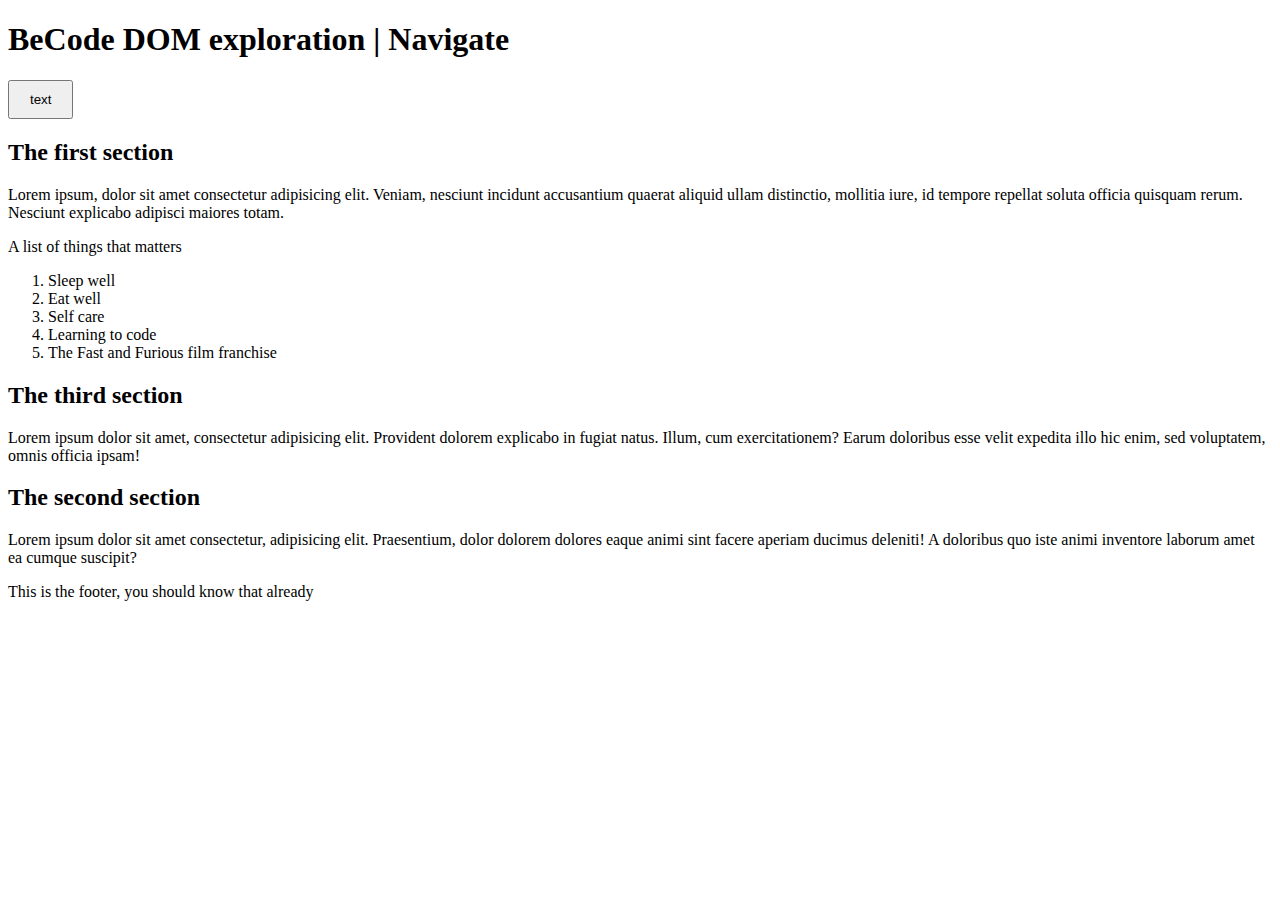
==== Navigate/index.html @ 9882ee84 "switch_element" ====
<!DOCTYPE html>
  <html lang="en">
  <head>
    <meta charset="UTF-8">
    <meta http-equiv="X-UA-Compatible" content="IE=edge">
    <meta name="viewport" content="width=device-width, initial-scale=1.0">
    <title>Exploring the DOM</title>
  
    <script src="script.js" defer></script>
  </head>
  <body>
    <header>
      <h1>BeCode DOM exploration | <strong>Navigate</strong></h1>

      <button id="btn_text" style="padding: 10px 20px;"> text</button>

    </header>
  
    <main>
      <section>
        <h2>The first section</h2>
  
        <p>
          Lorem ipsum, dolor sit amet consectetur adipisicing elit. Veniam, nesciunt incidunt accusantium quaerat aliquid ullam distinctio, mollitia iure, id tempore repellat soluta officia quisquam rerum. Nesciunt explicabo adipisci maiores totam.
        </p>
  
        <p>
          A list of things that matters
          <ol>
            <li>Sleep well</li>
            <li>Eat well</li>
            <li>Self care</li>
            <li>Learning to code</li>
            <li>The Fast and Furious film franchise</li>
          </ol>
        </p>
      </section>
  
      <section>
        <h2>The third section</h2>
  
        <p>Lorem ipsum dolor sit amet, consectetur adipisicing elit. Provident dolorem explicabo in fugiat natus. Illum, cum exercitationem? Earum doloribus esse velit expedita illo hic enim, sed voluptatem, omnis officia ipsam!</p>
      </section>
  
      <section>
        <div>
          <h2>The second section</h2>
  
          <p>Lorem ipsum dolor sit amet consectetur, adipisicing elit. Praesentium, dolor dolorem dolores eaque animi sint facere aperiam ducimus deleniti! A doloribus quo iste animi inventore laborum amet ea cumque suscipit?</p>
        </div>
      </section>
    </main>

  
    <footer>
      This is the footer, you should know that already
    </footer>
  
    
  </body>
  </html>
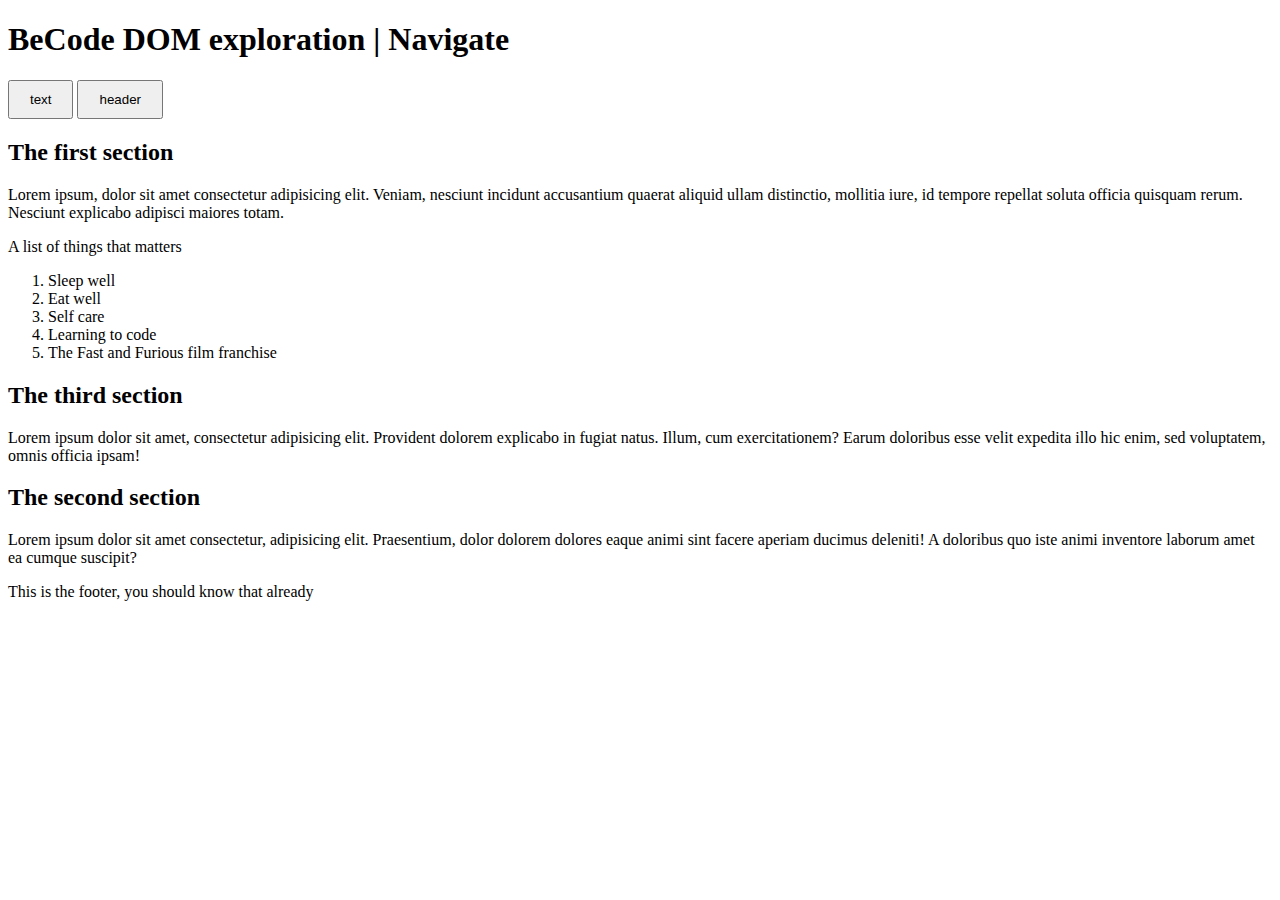
==== commit 4b38597c: "by click btn _chang text and delete section" ====
--- a/Navigate/index.html
+++ b/Navigate/index.html
@@ -15,6 +15,7 @@
       <h1>BeCode DOM exploration | <strong>Navigate</strong></h1>
 
       <button id="btn_text" style="padding: 10px 20px;"> text</button>
+      <button id="btn_header" style="padding: 10px 20px;"> header</button>
 
     </header>
   
@@ -39,14 +40,14 @@
       </section>
   
       <section>
-        <h2>The third section</h2>
+        <h2 id="third">The third section</h2>
   
         <p>Lorem ipsum dolor sit amet, consectetur adipisicing elit. Provident dolorem explicabo in fugiat natus. Illum, cum exercitationem? Earum doloribus esse velit expedita illo hic enim, sed voluptatem, omnis officia ipsam!</p>
       </section>
   
       <section>
         <div>
-          <h2>The second section</h2>
+          <h2 id="secound">The second section</h2>
   
           <p>Lorem ipsum dolor sit amet consectetur, adipisicing elit. Praesentium, dolor dolorem dolores eaque animi sint facere aperiam ducimus deleniti! A doloribus quo iste animi inventore laborum amet ea cumque suscipit?</p>
         </div>
